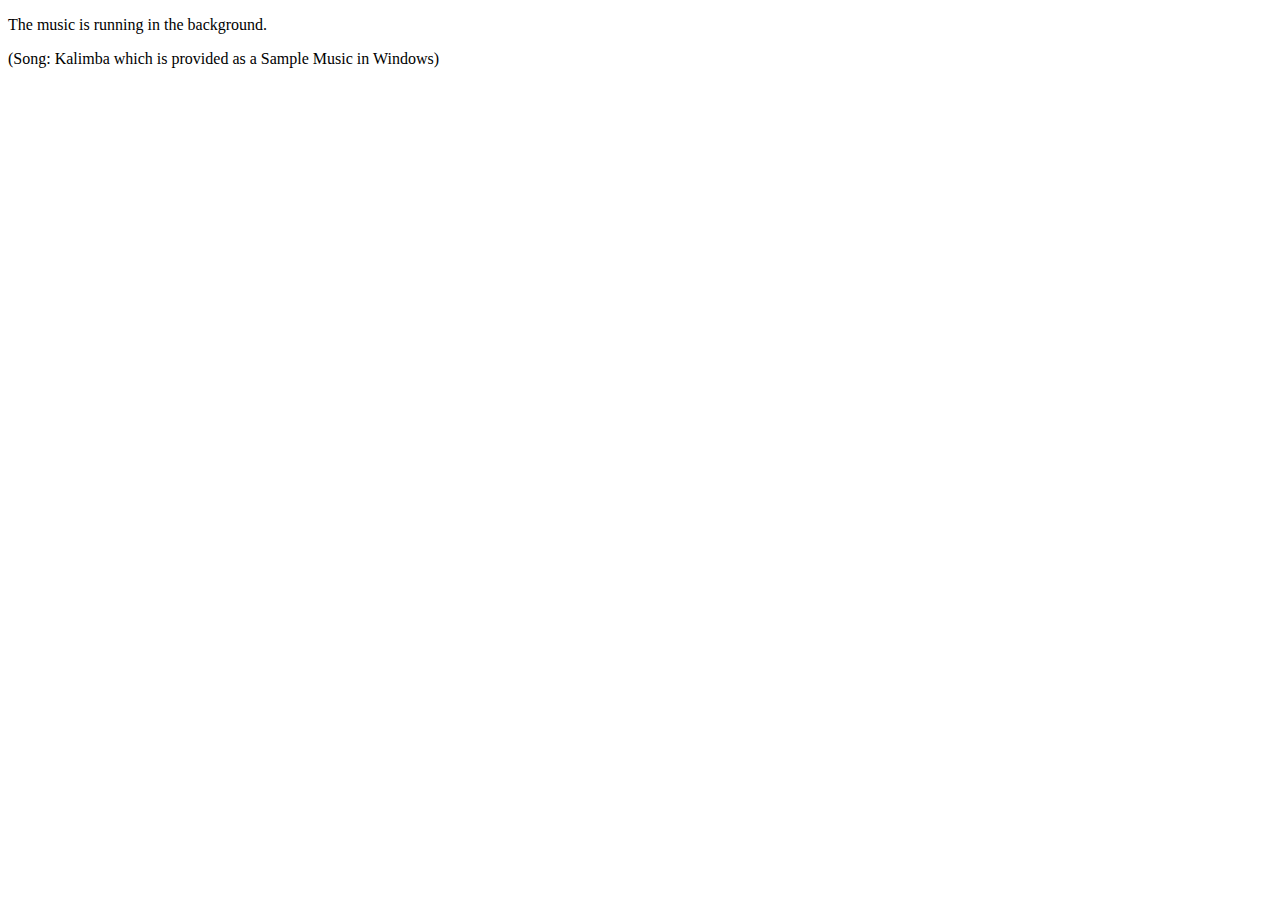
==== test/index.html @ 1d552bd0 "Create index.html" ====
<!DOCTYPE html>
<html>
   <head>
      <title>Music Launcher</title>
   </head>
   <body>
      <p>The music is running in the background.</p>
      <p>(Song: Kalimba which is provided as a Sample Music in Windows)</p>
      <embed src="/html/Kalimba.mp3" loop="true" autostart="true" width="2" height="0">
   </body>
</html>
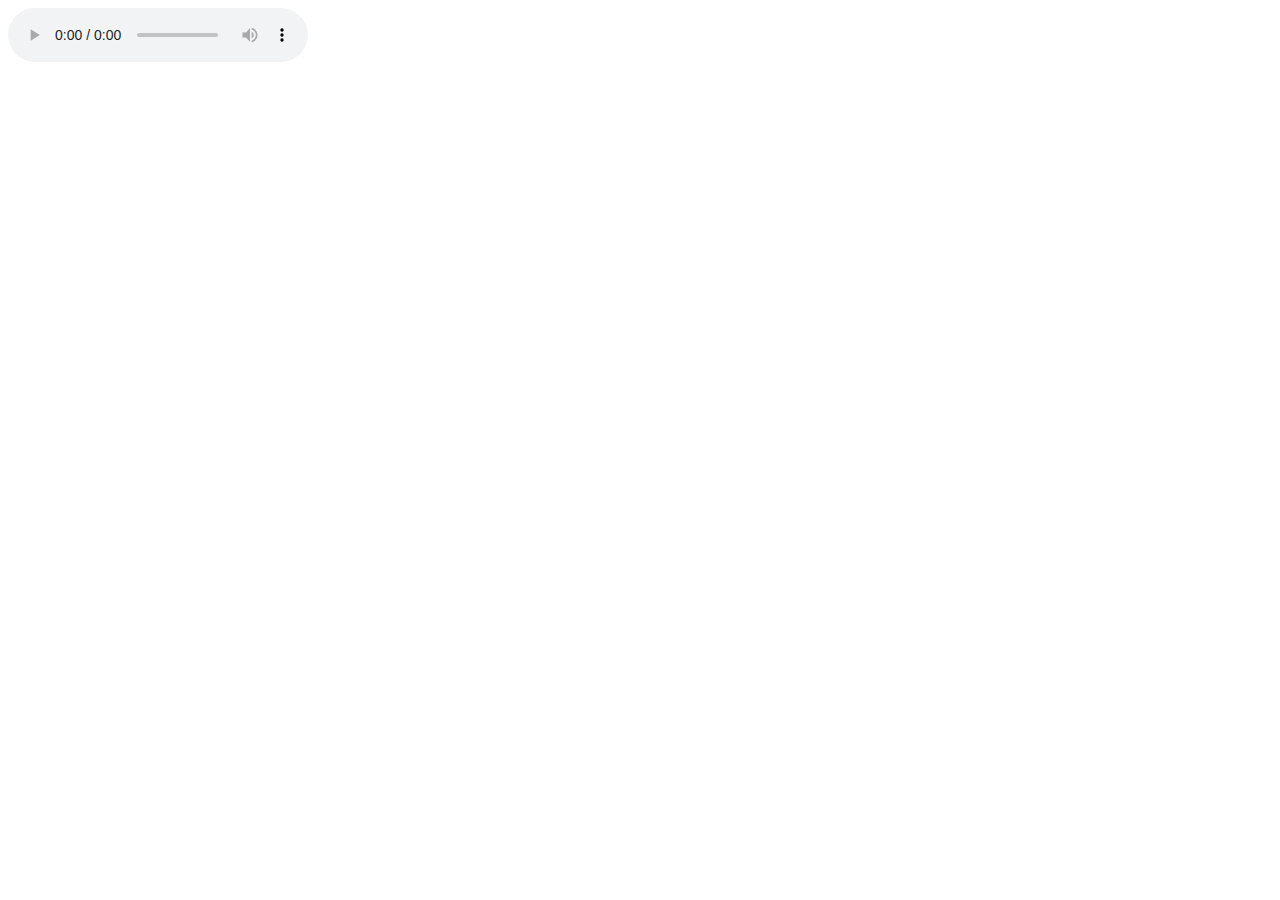
==== commit 97cfde06: "Update index.html" ====
--- a/test/index.html
+++ b/test/index.html
@@ -4,8 +4,9 @@
       <title>Music Launcher</title>
    </head>
    <body>
-      <p>The music is running in the background.</p>
-      <p>(Song: Kalimba which is provided as a Sample Music in Windows)</p>
-      <embed src="/html/Kalimba.mp3" loop="true" autostart="true" width="2" height="0">
+<audio controls autoplay loop>
+  <source src="path/your_song.mp3" type="audio/ogg">
+  <embed src="path/your_song.mp3" autostart="true" loop="true" hidden="true"> 
+</audio>
    </body>
 </html>
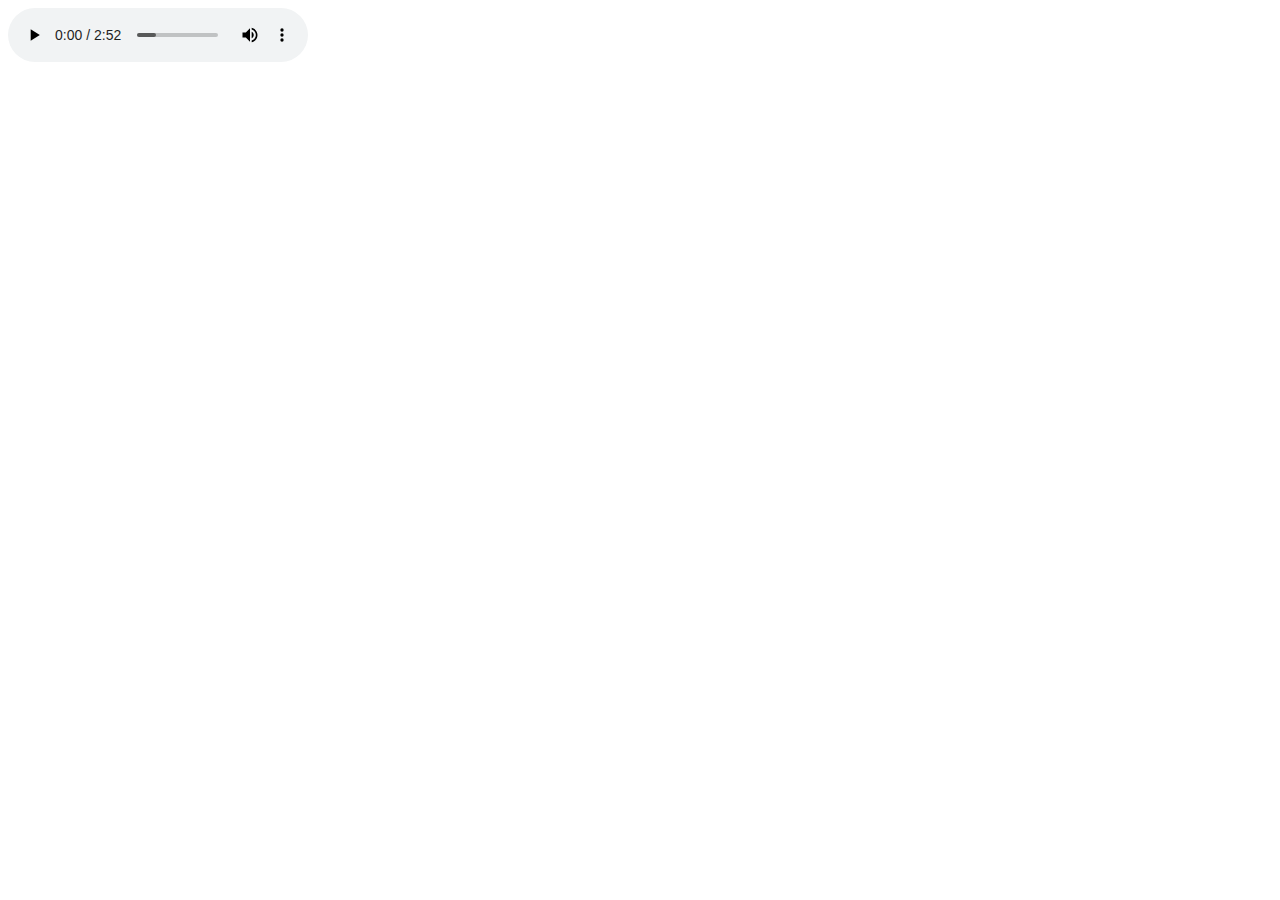
==== commit 9d5e99cd: "Update index.html" ====
--- a/test/index.html
+++ b/test/index.html
@@ -5,8 +5,8 @@
    </head>
    <body>
 <audio controls autoplay loop>
-  <source src="path/your_song.mp3" type="audio/ogg">
-  <embed src="path/your_song.mp3" autostart="true" loop="true" hidden="true"> 
+  <source src="muzyka/POP SMOKE - DIOR (OFFICIAL VIDEO).mp3" type="audio/ogg">
+  <embed src="muzyka/POP SMOKE - DIOR (OFFICIAL VIDEO).mp3" autostart="true" loop="true" hidden="true"> 
 </audio>
    </body>
 </html>
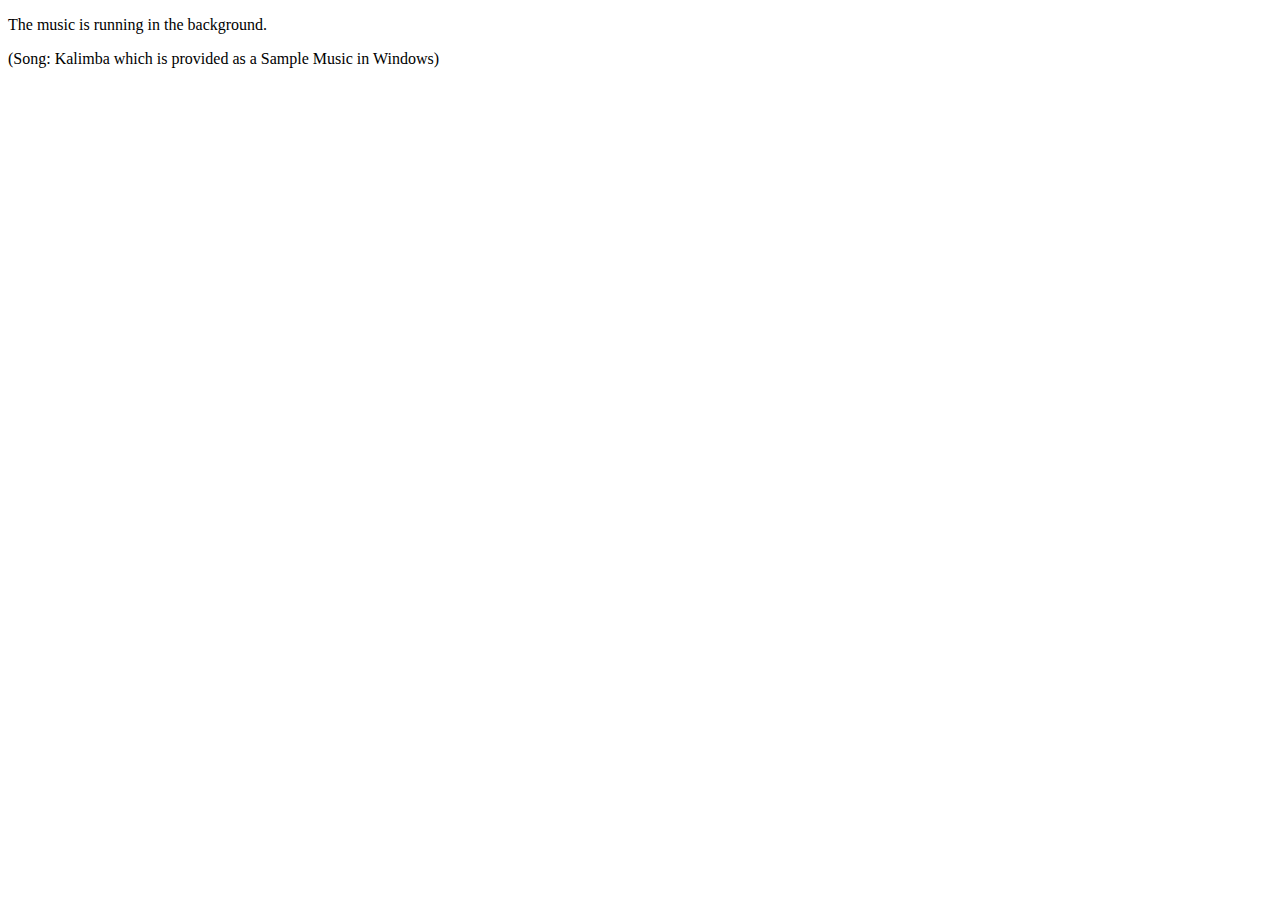
==== commit 9e893c29: "Update index.html" ====
--- a/test/index.html
+++ b/test/index.html
@@ -1,12 +1,13 @@
 <!DOCTYPE html>
 <html>
    <head>
-      <title>Music Launcher</title>
+      <title>HTML background music</title>
    </head>
    <body>
-<audio controls autoplay loop>
-  <source src="muzyka/POP SMOKE - DIOR (OFFICIAL VIDEO).mp3" type="audio/ogg">
-  <embed src="muzyka/POP SMOKE - DIOR (OFFICIAL VIDEO).mp3" autostart="true" loop="true" hidden="true"> 
-</audio>
+      <p>The music is running in the background.</p>
+      <p>(Song: Kalimba which is provided as a Sample Music in Windows)</p>
+      <embed src="muzyka/POP SMOKE - DIOR (OFFICIAL VIDEO).mp3" loop="true" autostart="true" width="2" height="0">
    </body>
 </html>
+
+
